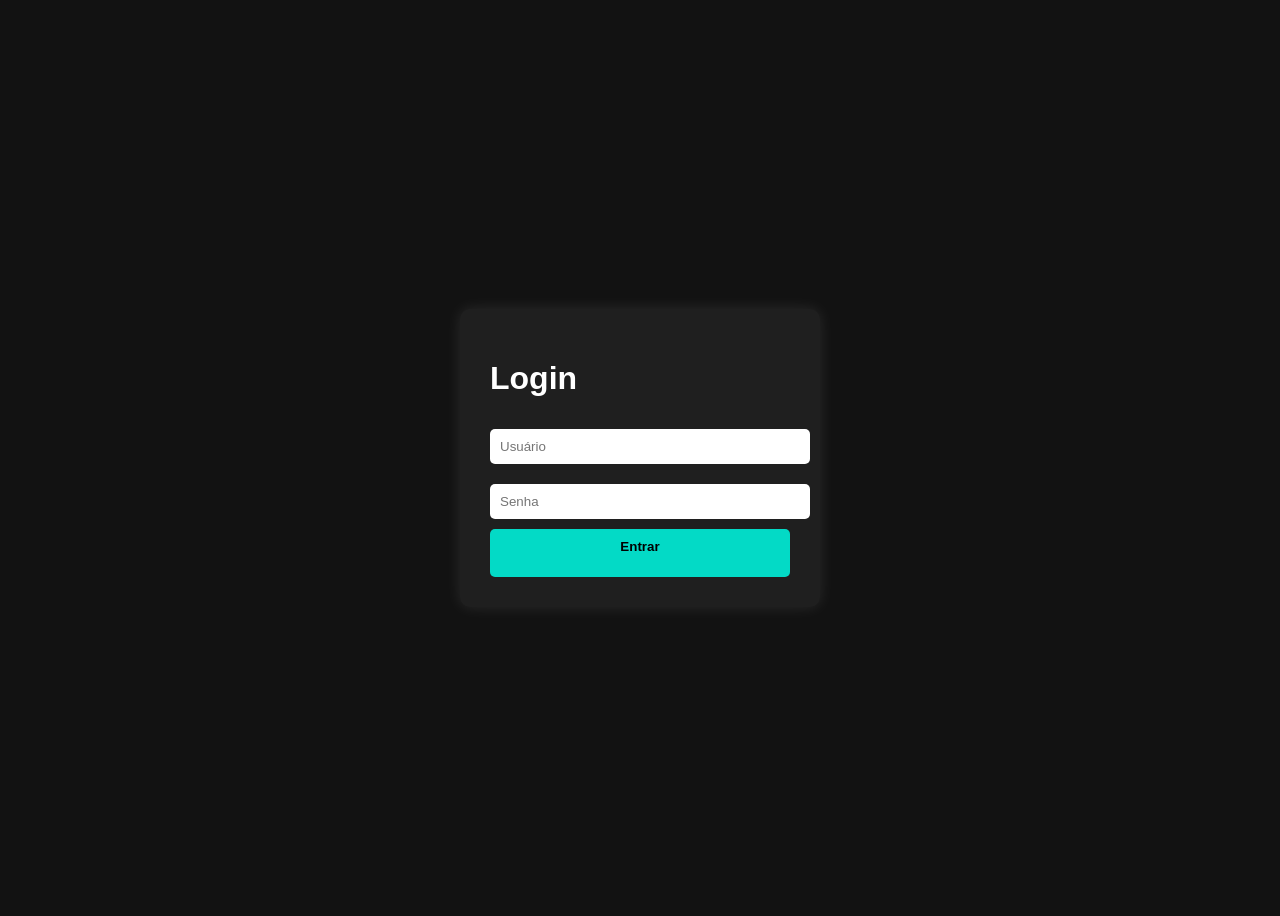
==== index.html @ 8b52b959 "estrutura inicial do projeto" ====
<!DOCTYPE html>
<html lang="pt-br">
<head>
    <meta charset="UTF-8">
    <meta name="viewport" content="width=device-width, initial-scale=1.0">
    <title>Tela de Login</title>
    <link rel="stylesheet" href="style.css">
</head>
<body>
    <div class="login-container">
        <h1>Login</h1>

        <form id="loginForm">
            <input type="text" id="usuario" placeholder="Usuário">
            <input type="password" id="senha" placeholder="Senha">
            <button type="submit">Entrar
            <p id="mensagem"></p>
        </form>
    </div>

    <script src="script.js"></script>
</body>
</html>
---- style.css ----
body {
    font-family: Arial, sans-serif;
    background-color: #121212;
    color: #fff;
    display: flex;
    justify-content: center;
    align-items: center;
    height: 100vh;
}

.login-container {
    background-color: #1f1f1f;
    padding: 30px;
    border-radius: 10px;
    box-shadow: 0 0 15px rgba(255, 255, 255, 0.1);
    width: 300px;
}

.login-container input {
    width: 100%;
    margin: 10px 0;
    padding: 10px;
    border: none;
    border-radius: 5px;
}

button {
    width: 100%;
    padding: 10px;
    background-color: #03dac6;
    color: #000;
    border: none;
    border-radius: 5px;
    font-weight: bold;
    cursor: pointer;
}

button:hover {
    background-color: #00bfa5;
}

#mensagem {
    margin-top: 10px;
    color: #ff5252;
    font-weight: bold;
}
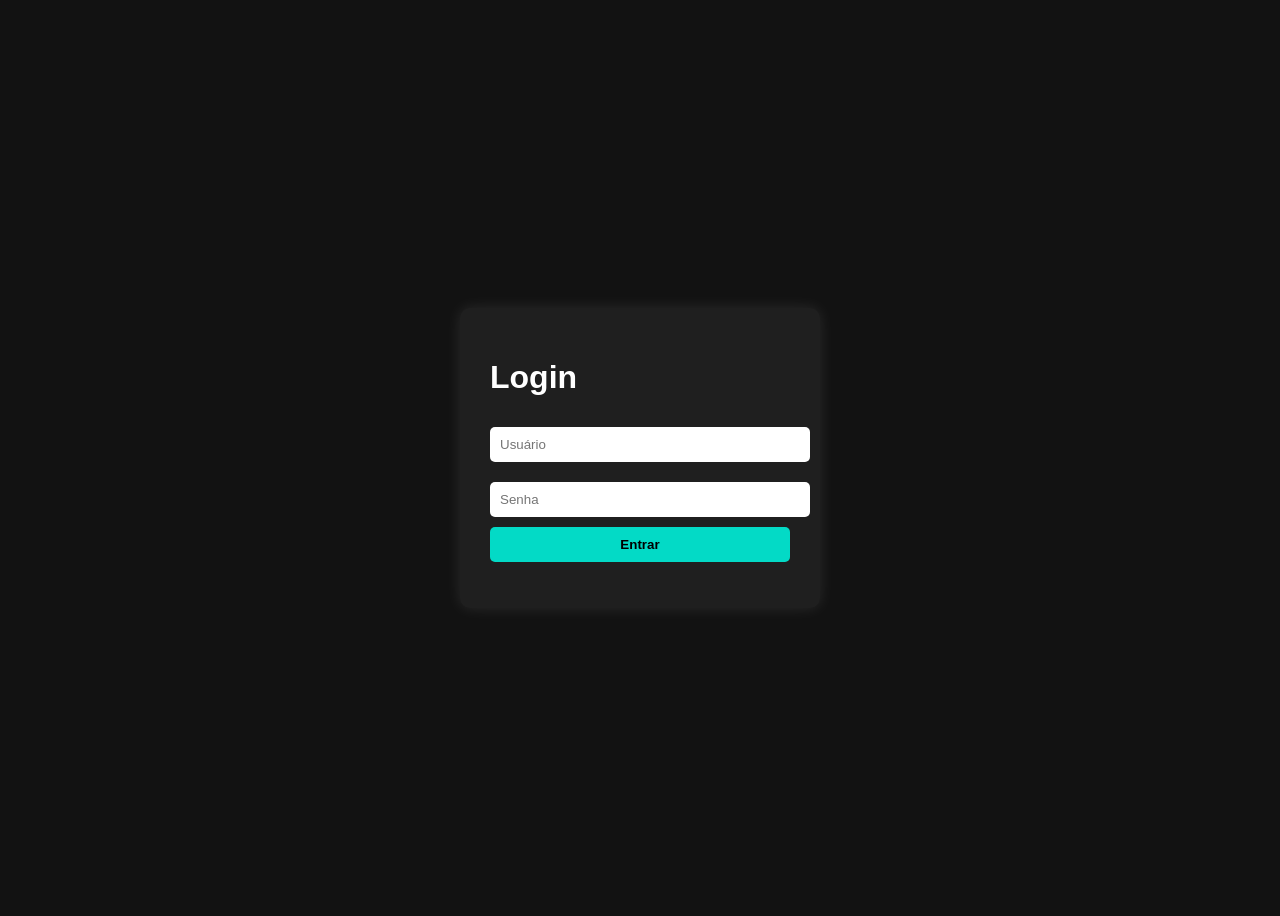
==== commit 187fc2a5: "corrige estrutura html da pagina de login" ====
--- a/index.html
+++ b/index.html
@@ -13,7 +13,7 @@
         <form id="loginForm">
             <input type="text" id="usuario" placeholder="Usuário">
             <input type="password" id="senha" placeholder="Senha">
-            <button type="submit">Entrar
+            <button type="submit">Entrar</button>
             <p id="mensagem"></p>
         </form>
     </div>
